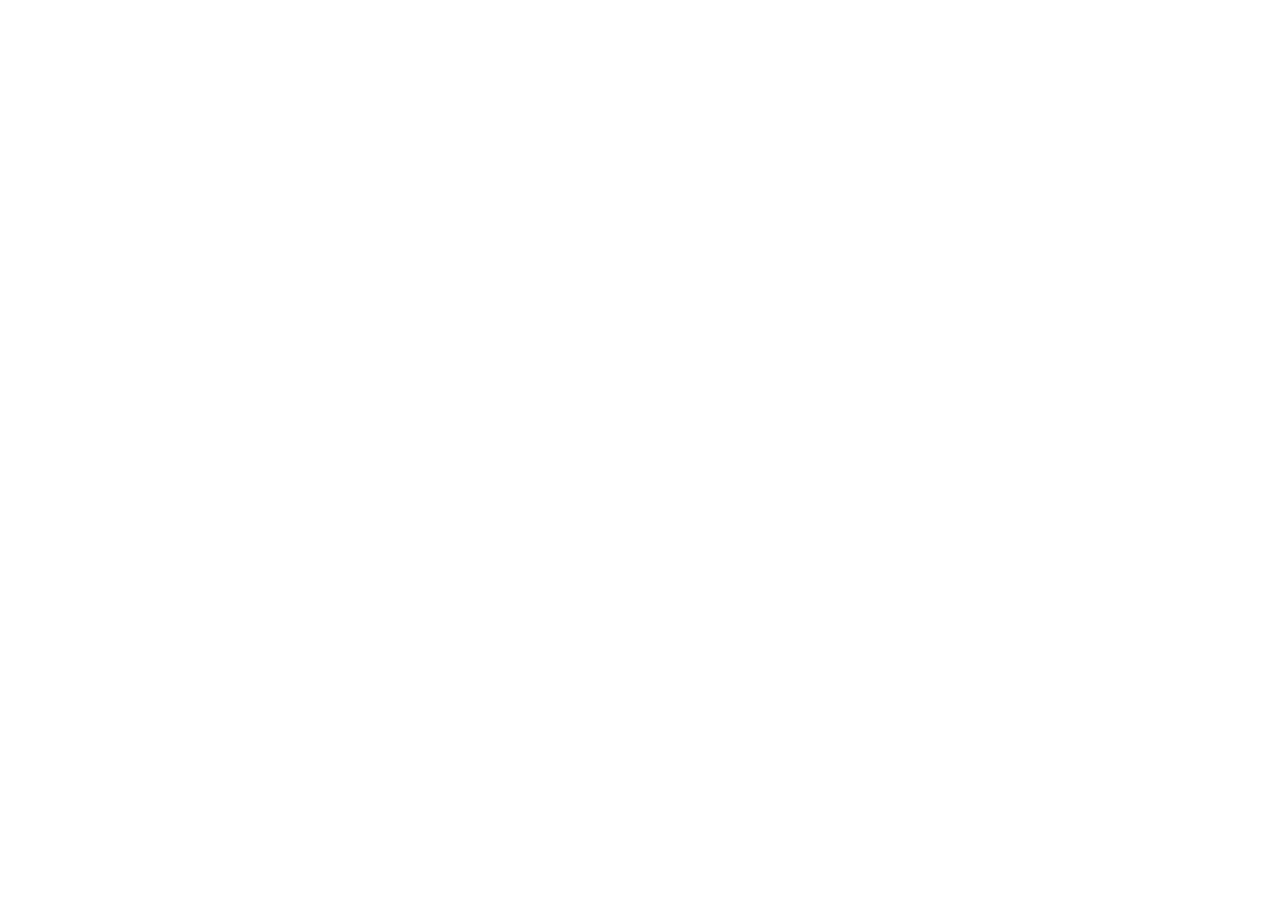
==== index3.html @ 998fbae6 "Primeiro commit - navbar e conteudo inicial(intro)" ====
<!DOCTYPE html>
<html lang="en">
<head>
    <meta charset="UTF-8">
    <meta name="viewport" content="width=device-width, initial-scale=1.0">
    <title>Aula 01 - JavaScript</title>
</head> 
<body>
    <script>
        var nome = "Cleitin";
        let texto = "Hello World";
        
</script>
</body>
</html>
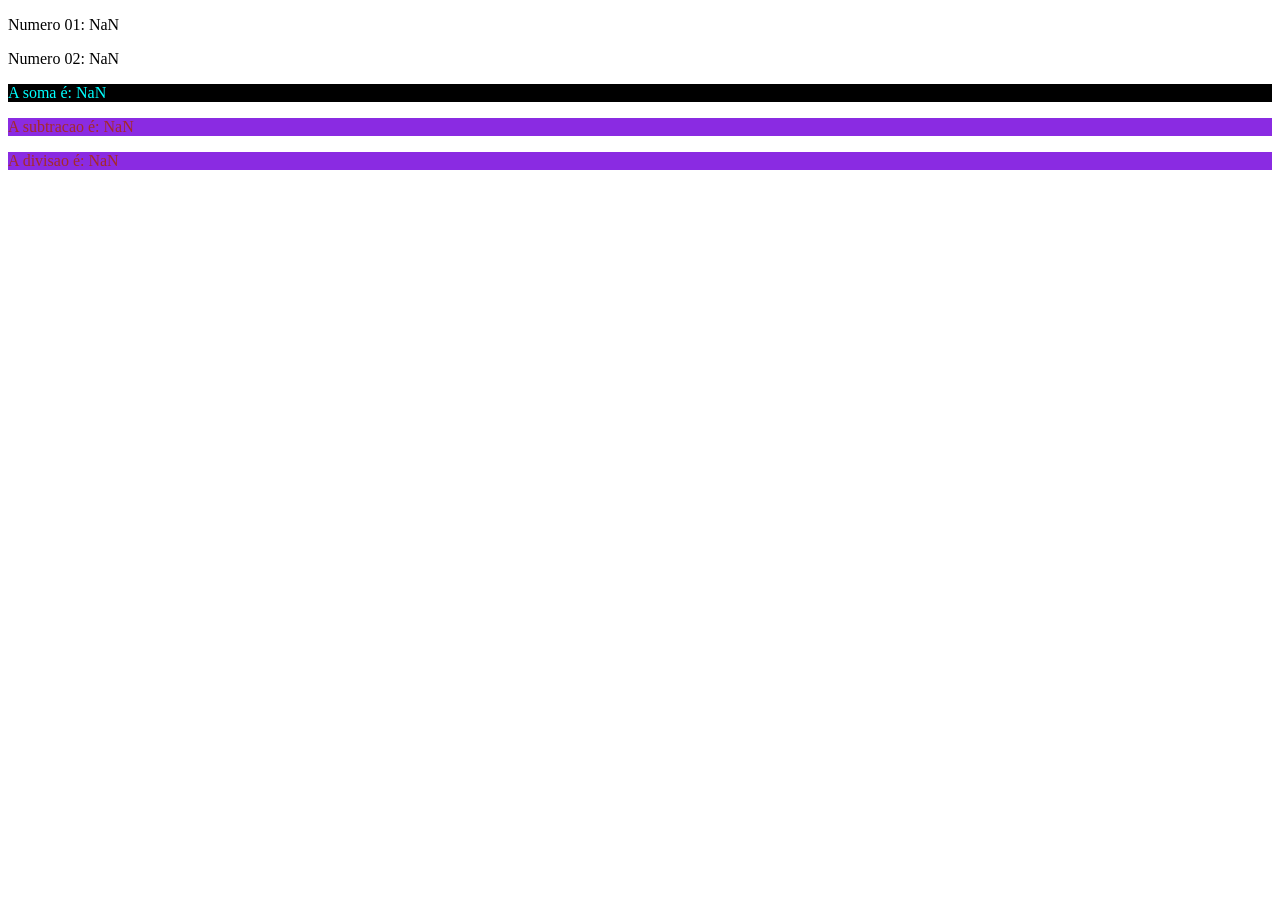
==== commit acf6f88c: "Personagens e formatacao de resposividade" ====
--- a/index3.html
+++ b/index3.html
@@ -4,12 +4,36 @@
     <meta charset="UTF-8">
     <meta name="viewport" content="width=device-width, initial-scale=1.0">
     <title>Aula 01 - JavaScript</title>
+    <link rel="stylesheet" type="text/css" href="estiloaula.css">
 </head> 
 <body>
+
+
+
+
+
+
+
+
+
+
     <script>
-        var nome = "Cleitin";
-        let texto = "Hello World";
-        
-</script>
+        let num1 = parseFloat(prompt('Digite um numero 01: '));
+        document.write(`<p> Numero 01: ${num1} </p>`);
+
+        let num2 = parseFloat(prompt('Digite um numero 02: '));
+        document.write(`<p> Numero 02: ${num2} </p>`);
+
+        let soma = num1 + num2;
+        let sub = num1 - num2;
+        let divisao = num1/num2;
+
+
+        document.write(`<p style="color: cyan; background-color:black;"> A soma é: ${soma} </p>`);
+        document.write(`<p class="nada-a-ver"> A subtracao é: ${sub} </p>`);
+        document.write(`<p class="nada-a-ver"> A divisao é: ${divisao} </p>`);
+
+
+    </script>
 </body>
 </html>
--- a/estiloaula.css
+++ b/estiloaula.css
@@ -0,0 +1,4 @@
+.nada-a-ver{
+    background-color: blueviolet;
+    color: brown;
+}
